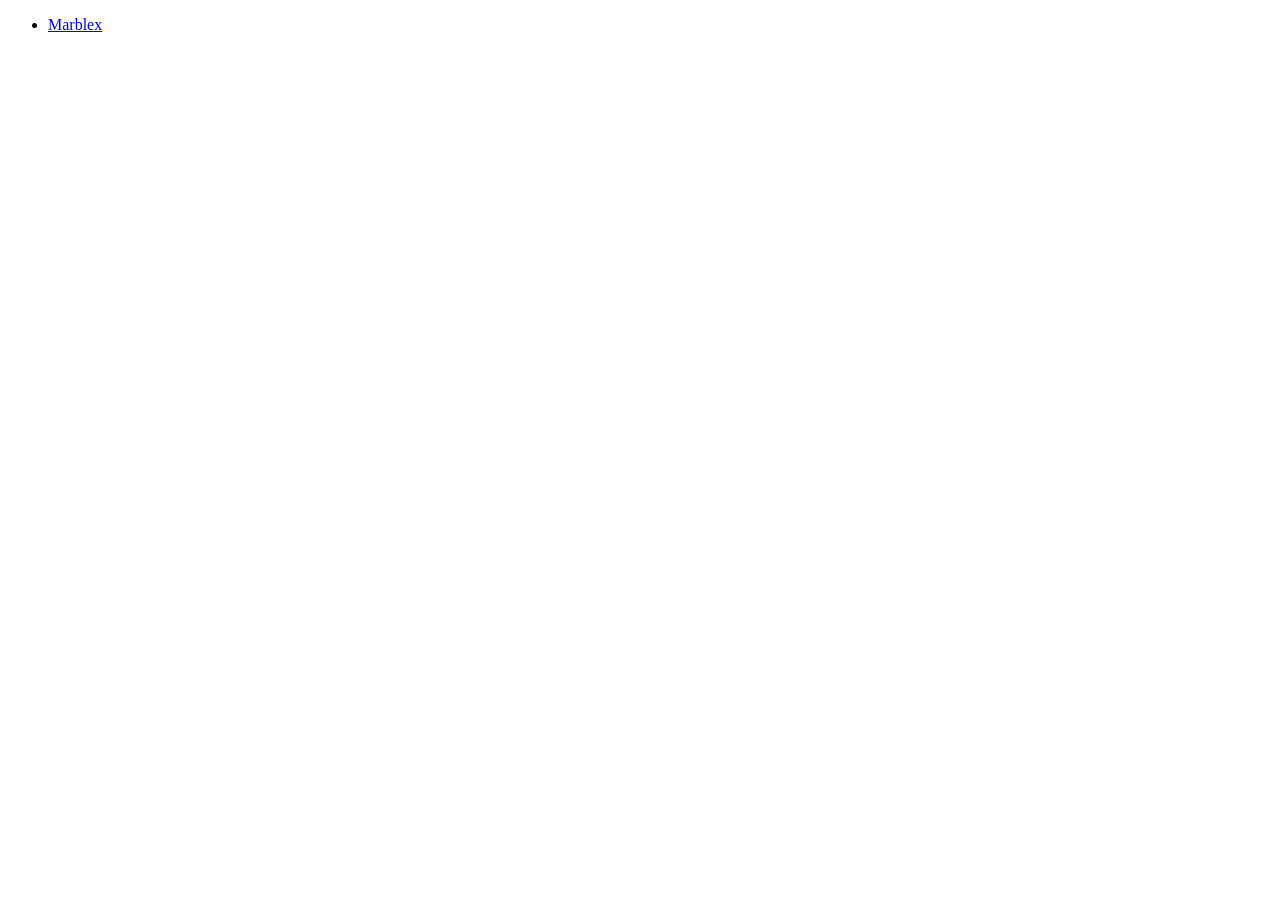
==== index.html @ 3e007acd "exo marblex" ====
<!DOCTYPE html>
<html lang="en">
<head>
    <meta charset="UTF-8">
    <meta name="viewport" content="width=, initial-scale=1.0">
    <title>bac a sable</title>
    <link rel="stylesheet" href="style.css">
</head>
<body>

    <ul>
        <li><a href="marblex.html">Marblex</a></li>
    </ul>
    
</body>
</html>
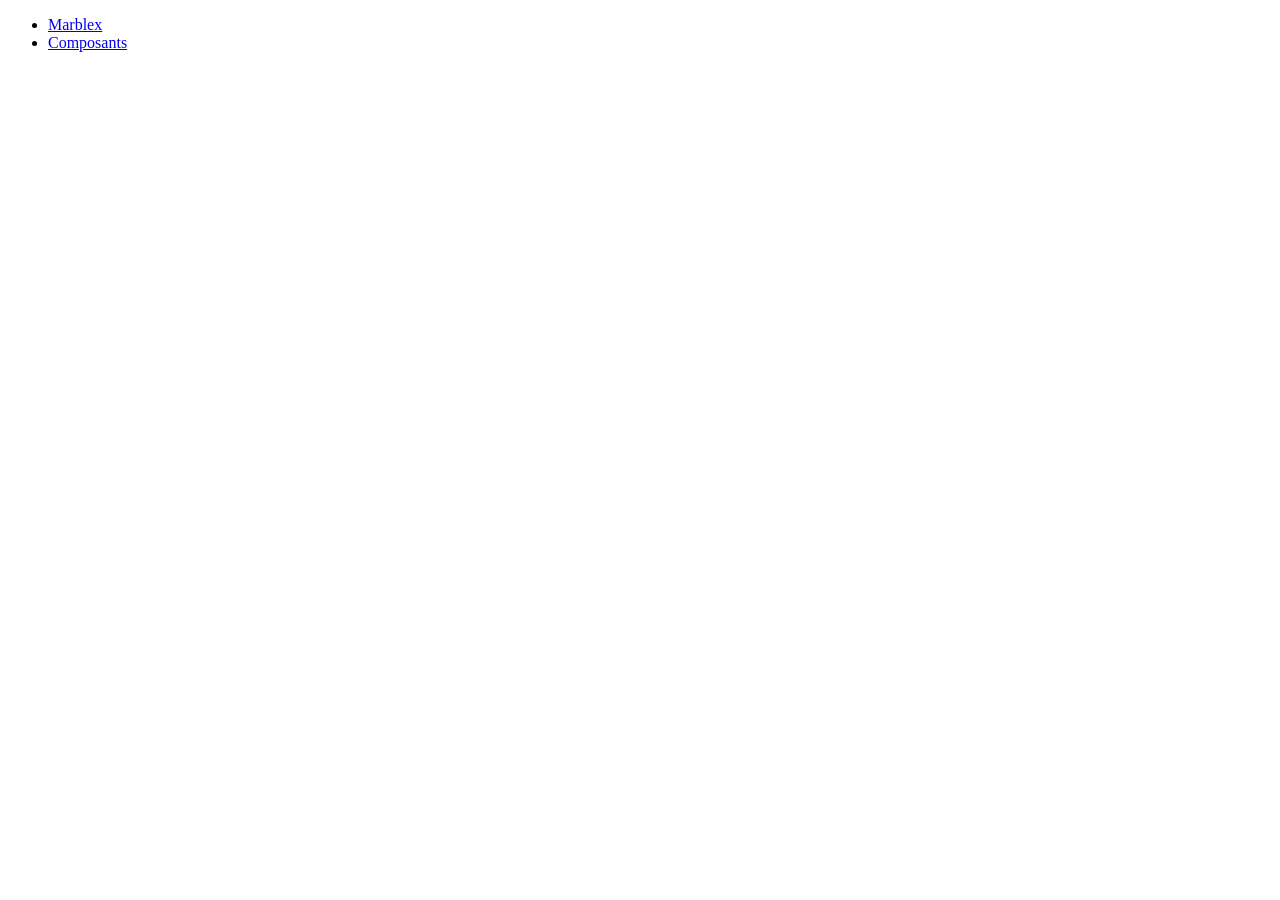
==== commit 68bda5db: "composant exercice" ====
--- a/index.html
+++ b/index.html
@@ -10,6 +10,9 @@
 
     <ul>
         <li><a href="marblex.html">Marblex</a></li>
+
+        <li><a href="composants.html">Composants</a></li>
+        
     </ul>
     
 </body>
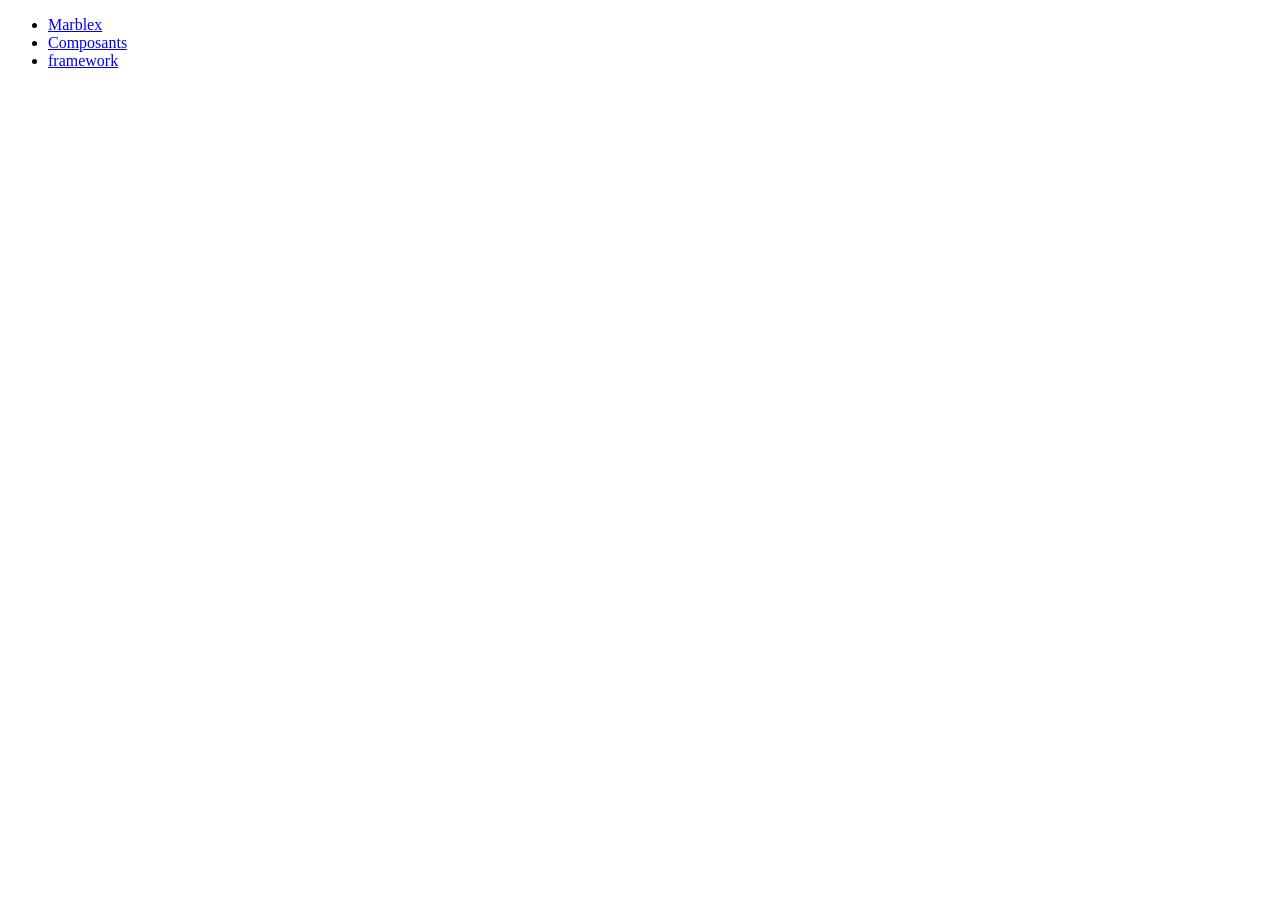
==== commit 0ae9592c: "framework" ====
--- a/index.html
+++ b/index.html
@@ -13,6 +13,8 @@
 
         <li><a href="composants.html">Composants</a></li>
         
+        <li><a href="framework.html">framework</a></li>
+        
     </ul>
     
 </body>
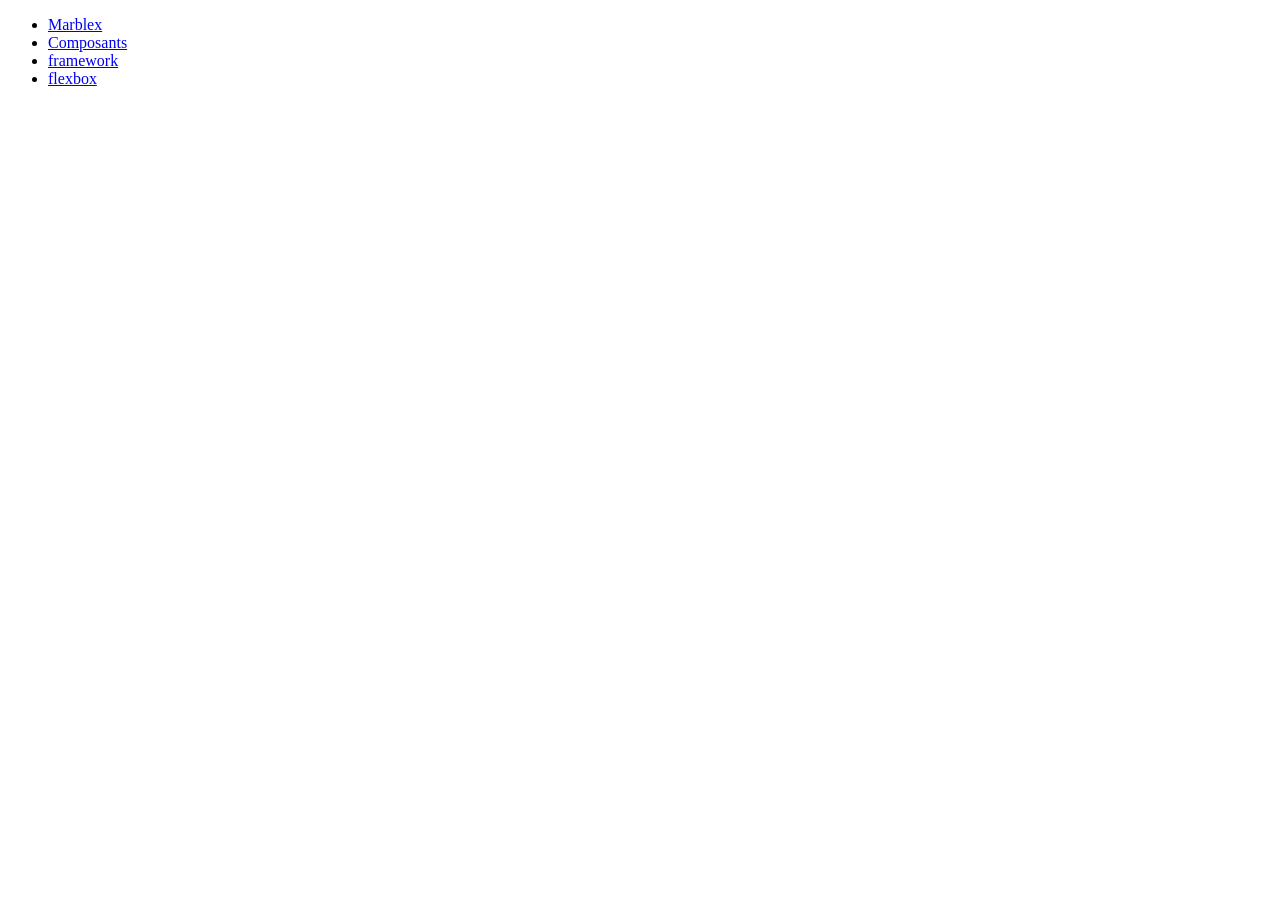
==== commit 6021da52: "flexbox exo" ====
--- a/index.html
+++ b/index.html
@@ -14,6 +14,8 @@
         <li><a href="composants.html">Composants</a></li>
         
         <li><a href="framework.html">framework</a></li>
+
+        <li><a href="flexbox.html">flexbox</a></li>
         
     </ul>
     
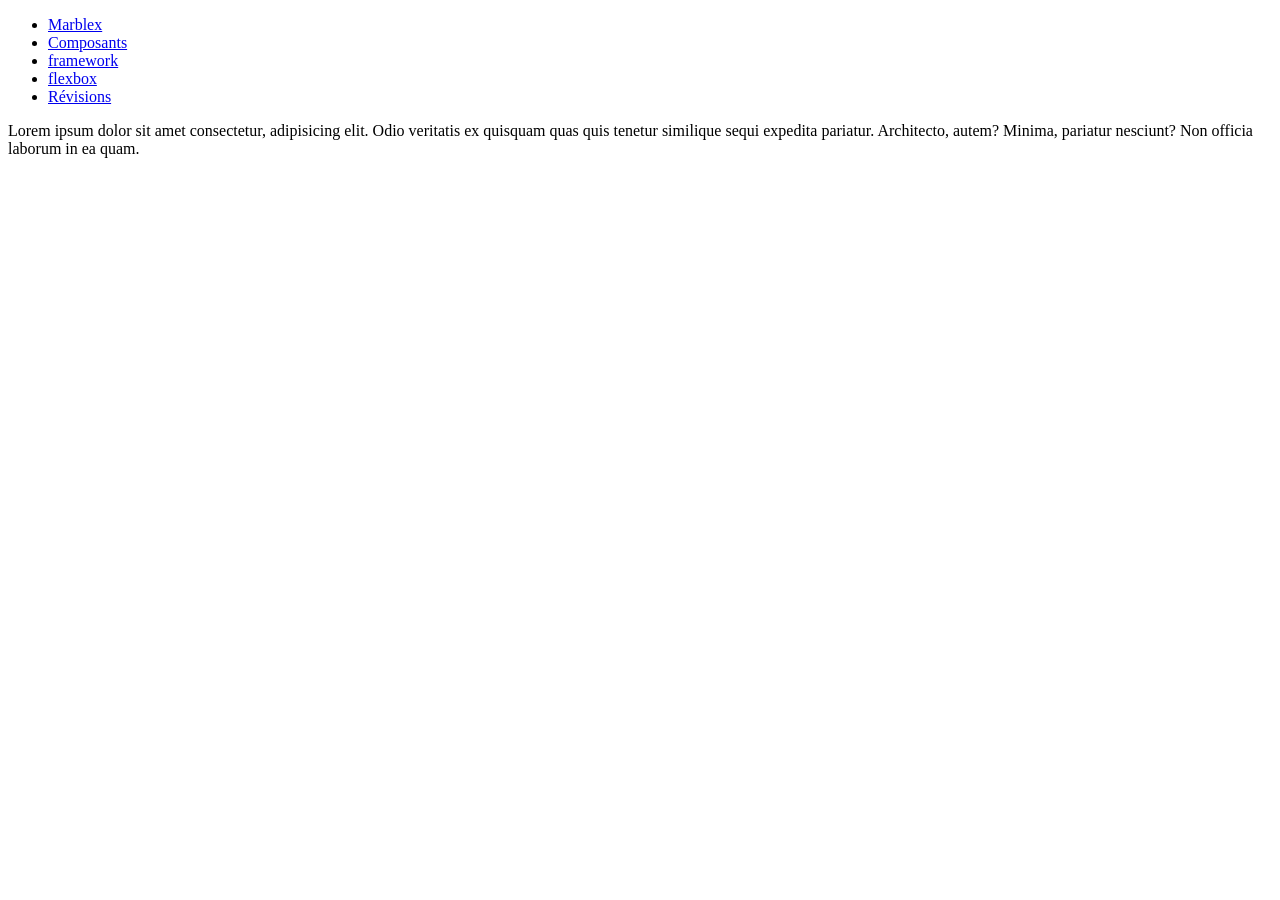
==== commit edb68f0d: "maj" ====
--- a/index.html
+++ b/index.html
@@ -16,8 +16,13 @@
         <li><a href="framework.html">framework</a></li>
 
         <li><a href="flexbox.html">flexbox</a></li>
+
+        <li><a href="revisions.html">Révisions</a></li>
         
     </ul>
     
 </body>
-</html>+</html>
+
+
+Lorem ipsum dolor sit amet consectetur, adipisicing elit. Odio veritatis ex quisquam quas quis tenetur similique sequi expedita pariatur. Architecto, autem? Minima, pariatur nesciunt? Non officia laborum in ea quam.
